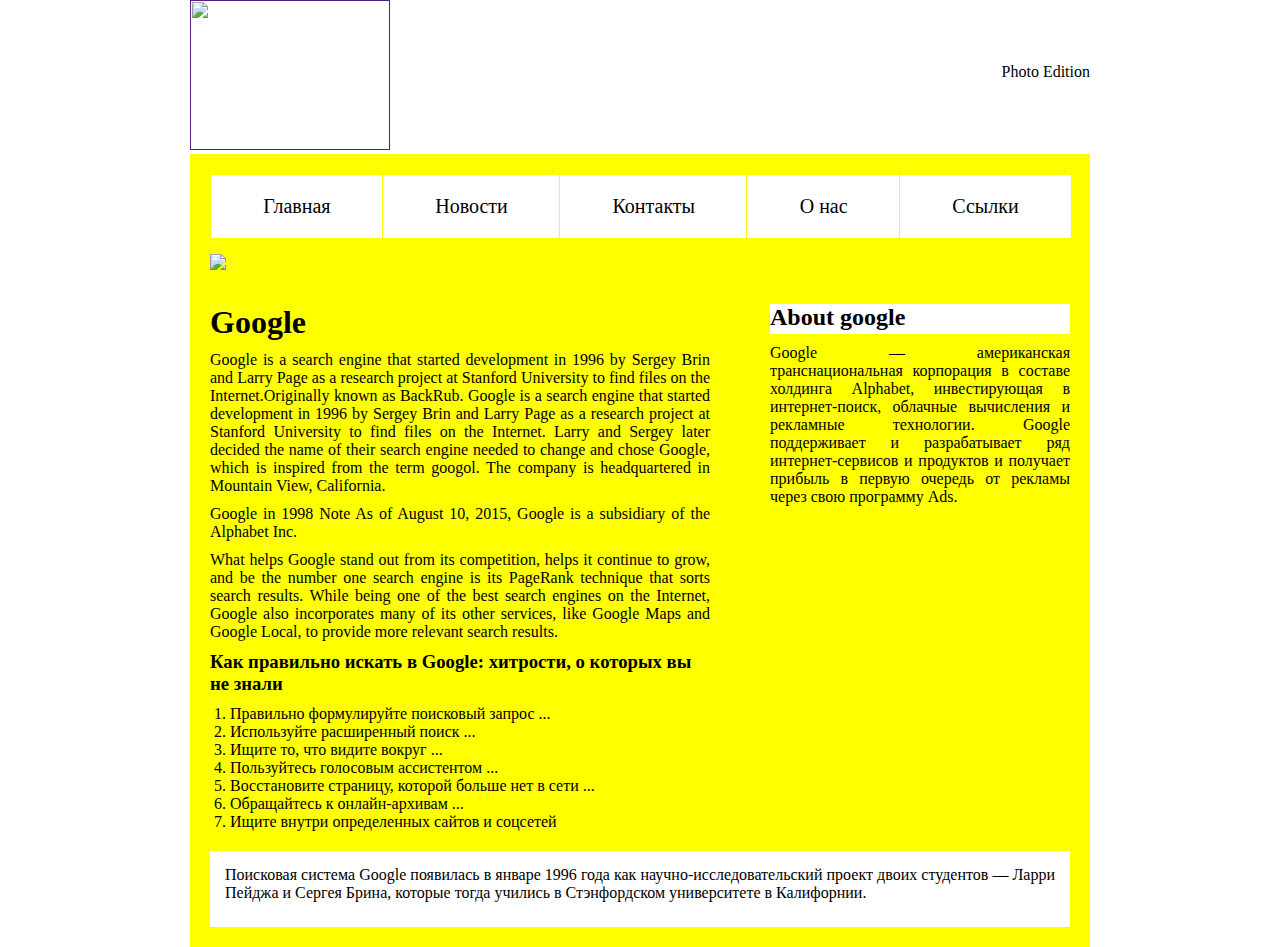
==== index.html @ 1e50015c "Add files via upload" ====
<!DOCTYPE html>
<html lang="en">
<head>
  <meta charset="UTF-8">
  <meta http-equiv="X-UA-Compatible" content="IE=edge">
  <meta name="viewport" content="width=device-width, initial-scale=1.0">
  <title>Google</title>
<link rel="stylesheet" href="style.css" type="text/css">
</head>
<body>
  <div class="container">
    <header class="">
      <a class="logo" href=""><img src="https://static.toiimg.com/photo/msid-70066919/70066919.jpg"></a>
      <p>Photo Edition</p>
    </header>
    <div class="box">
    <div class="main">
      <nav>
        <ul>
          <li>
            <a href="">Главная</a>
          </li>
          <li>
            <a href="">Новости</a>
          </li>
          <li>
            <a href="">Контакты</a>
          </li>
          <li>
            <a href="">О нас</a>
          </li>
          <li>
            <a href="">Ссылки</a>
          </li>
        </ul>
      </nav>
      <figure class="figure"><img src="https://is5-ssl.mzstatic.com/image/thumb/Purple122/v4/fe/3a/7e/fe3a7e0e-7f52-b750-0ed2-523998c59d48/AppIcon-0-0-1x_U007emarketing-0-0-0-7-0-0-sRGB-0-0-0-GLES2_U002c0-512MB-85-220-0-0.png/1200x600wa.png"></figure>
      <div class="flex-container"><main><h1>Google</h1><p>Google is a search engine that started development in 1996 by Sergey Brin and Larry Page as a research project at Stanford University to find files on the Internet.Originally known as BackRub. Google is a search engine that started development in 1996 by Sergey Brin and Larry Page as a research project at Stanford University to find files on the Internet. Larry and Sergey later decided the name of their search engine needed to change and chose Google, which is inspired from the term googol. The company is headquartered in Mountain View, California.</p>

<p>Google in 1998

Note
  As of August 10, 2015, Google is a subsidiary of the Alphabet Inc.</p>

<p>What helps Google stand out from its competition, helps it continue to grow, and be the number one search engine is its PageRank technique that sorts search results. While being one of the best search engines on the Internet, Google also incorporates many of its other services, like Google Maps and Google Local, to provide more relevant search results.</p>
        <h3>Как правильно искать в Google: хитрости, о которых вы не знали</h3>
        <ol>
          <li>Правильно формулируйте поисковый запрос ...</li>
          <li>Используйте расширенный поиск ...</li>
          <li>Ищите то, что видите вокруг ...</li>
          <li>Пользуйтесь голосовым ассистентом ...</li>
          <li>Восстановите страницу, которой больше нет в сети ...</li>
          <li>Обращайтесь к онлайн-архивам ...</li>
  <li>Ищите внутри определенных сайтов и соцсетей</li>
        </ol>
</main>
        <aside><h2>About google</h2><p>Google — американская транснациональная корпорация в составе холдинга Alphabet, инвестирующая в интернет-поиск, облачные вычисления и рекламные технологии. Google поддерживает и разрабатывает ряд интернет-сервисов и продуктов и получает прибыль в первую очередь от рекламы через свою программу Ads. </p>
          <iframe width="100%" height="200px" src="https://www.youtube.com/embed/qNsH2JzFihs" title="YouTube video player" frameborder="0" allow="accelerometer; autoplay; clipboard-write; encrypted-media; gyroscope; picture-in-picture; web-share" allowfullscreen></iframe>
          
        </aside></div></div>
      <footer>
        <p>Поисковая система Google появилась в январе 1996 года как научно-исследовательский проект двоих студентов — Ларри Пейджа и Сергея Брина, которые тогда учились в Стэнфордском университете в Калифорнии.
</p>
      </footer>
    </div>
    </div>  
</body>
</html>
---- style.css ----
.logo img {
    width:200px;
    height:150px;
  }
  header {
    display:flex;
    justify-content:space-between;
    align-items:center;
  }
  .container {
   width:900px;
    margin:0 auto;
    
  }
  .box {
    background:yellow;
    padding:20px;
  }
  .figure img{
    width:100%;
  }
  .flex-container {
    display:flex;
    justify-content:space-between;
  }
  main {
    width:500px;
  }
  aside {
    width:300px;
  }
  nav a {
    text-decoration:none;
    color:black;
    font-size:20px;
    background:grey;
    padding:20px 0px;
    width:100%;
    display:block;
    border:1px solid yellow;
  }
  nav a:hover {
    color:yellow;
    background:black;
  }
  ul {
    display:flex;
    list-style:none;
    text-align:center;
    margin-bottom:15px;
  }
  li {
    flex-grow:1;
  }
  a:link {
    background-color:black;
  }
  a:visited {
    background-color:white;
  }
  a:active {
    background-color:grey;
  }
  .flex-container h2 {
    background:white;
    width:300px;
    height:30px;
    margin:30px 0px 10px;
  }
  * {
    margin:0;
    padding:0;
  }
  h1 {
    margin:30px 0px 10px;
  }
  p {
    text-align:justify;
    margin-bottom:10px;
  }
  footer {
    background:white;
    padding:15px;
    margin-top:20px;
    text-align:center;
  }
  ol {
    margin-left:20px;
  }
  h3 {
    margin-bottom:10px;
  }
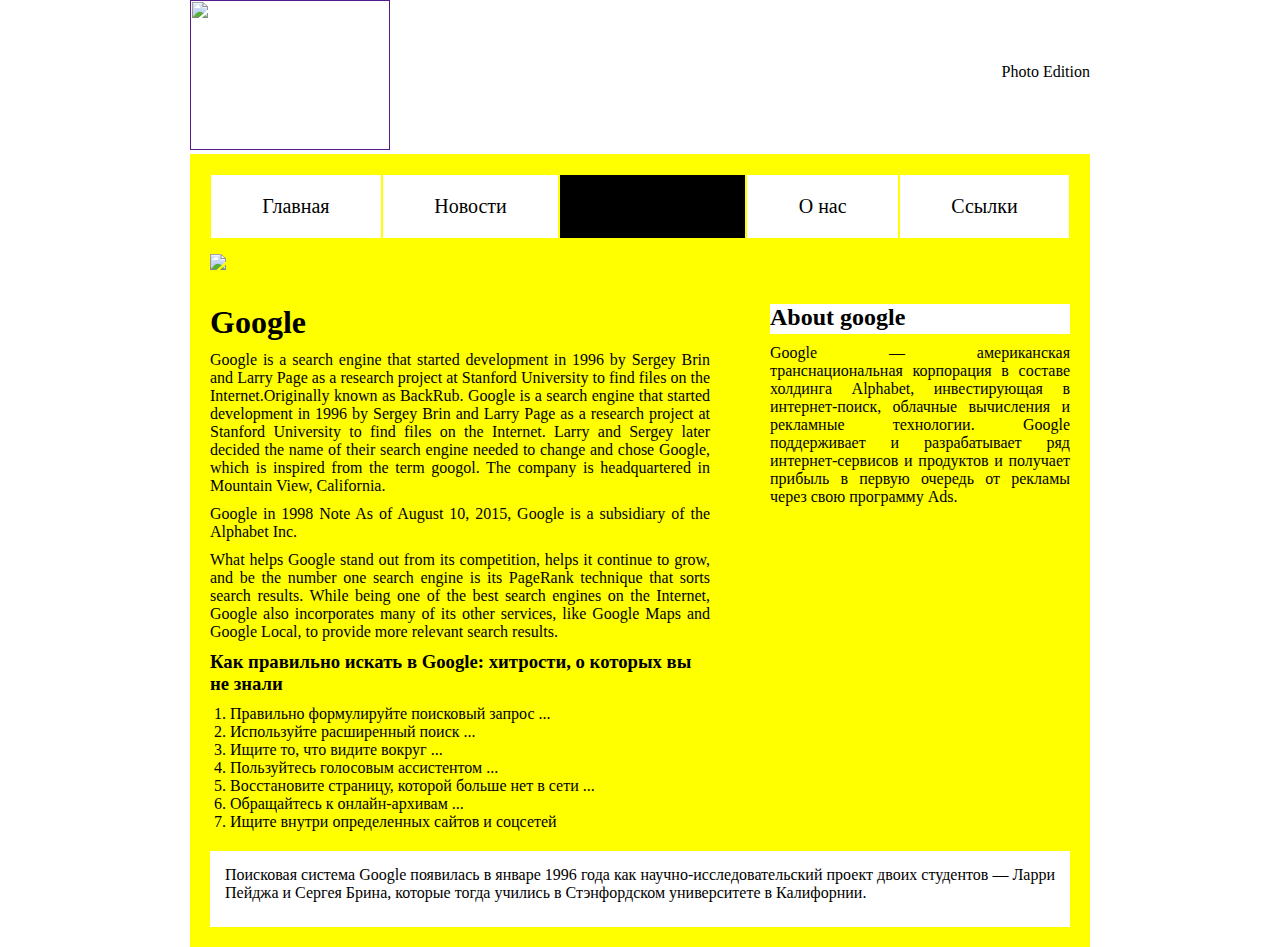
==== commit 2f36963f: "Update index.html" ====
--- a/index.html
+++ b/index.html
@@ -24,7 +24,7 @@
             <a href="">Новости</a>
           </li>
           <li>
-            <a href="">Контакты</a>
+            <a href="form.html">Контакты</a>
           </li>
           <li>
             <a href="">О нас</a>
@@ -65,4 +65,4 @@
     </div>
     </div>  
 </body>
-</html>+</html>
--- a/style.css
+++ b/style.css
@@ -89,4 +89,59 @@
   }
   h3 {
     margin-bottom:10px;
-  }+  }
+.head {
+  color:red;
+}
+legend {
+  color:red;
+}
+.lo {
+  color:green;
+}
+.pa {
+  color:blue;
+}
+.zo {
+  color:red;
+}
+input[type=text],input[type=password]{
+  width:100%;
+  padding:10px;
+  margin:10px 0px 10px;
+  background:white;
+  border-radius:5px;
+}
+form {
+  width:500px;
+  margin:10px auto;
+  padding:10px;
+  background:grey;
+}
+* {
+  margin:0px;
+  padding:0px;
+  box-sizing:border-box;
+}
+fieldset {
+  padding:20px;
+}
+input[type=text]:focus {
+  background:red;
+}
+input[type=password]:focus {
+  background:red;
+}
+input[type=reset],input[type=submit] {
+  background:blue;
+  width:100%;
+  margin:10px auto;
+  padding:10px 0px;
+  color:white;
+  font-size:24px;
+}
+input[type=reset]:hover,
+input[type=submit]:hover {
+  background:black;
+  border-radius:5px;
+}
